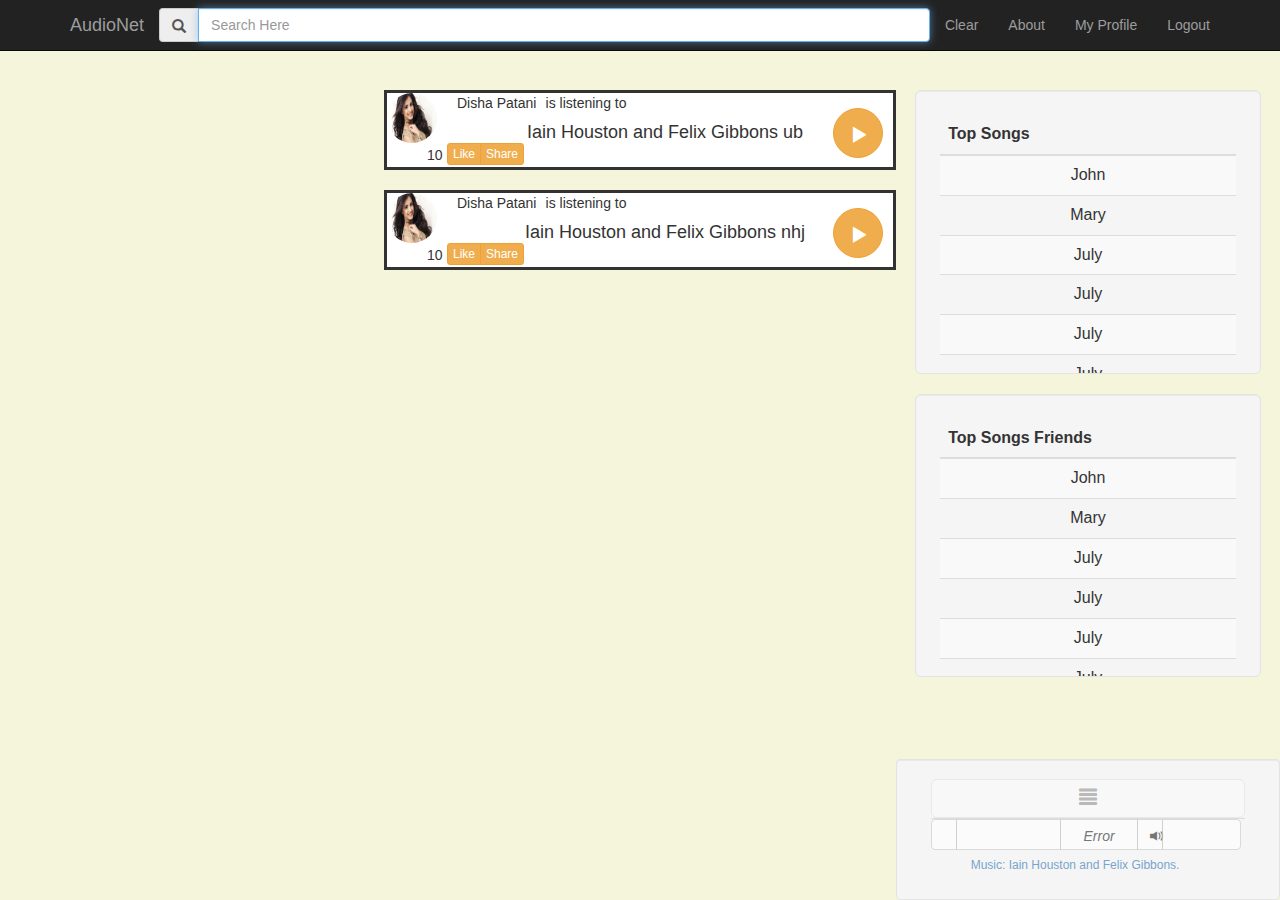
==== home.html @ dc8bb48f "Login Register complete" ====
<html>
	<head>
		<title>
			HOME PAGE
		</title>
		
		<link rel="stylesheet" href="css/styles.css">
		<link rel = "stylesheet" type = "text/css" href = "bootstrap-3.3.7/bootstrap/css/bootstrap.min.css">
		<link href="https://maxcdn.bootstrapcdn.com/bootstrap/3.3.1/css/bootstrap.min.css" rel="stylesheet">
		<link href="css/bootstrap3_player.css" rel="stylesheet">
	</head>

	<body style="background-color:beige;">
		<div header="head">
			<div class="hello navbar navbar-inverse navbar-fixed-top" >
				<div class="container">
					<div class="navbar-header">
						<button type="button" class="navbar-toggle" data-toggle="collapse" data-target=".navbar-collapse">
							<span class="icon-bar"></span>
							<span class="icon-bar"></span>
							<span class="icon-bar"></span>
						</button>
						<a class="navbar-brand" href="#">AudioNet</a>
					</div>
					<div class="navbar-collapse collapse" id="searchbar">
					
						<ul class="nav navbar-nav navbar-right">
							<li><a href="about.html">About</a></li>
							<li id="userPage">
								<a href="#@userpage"><i class="icon-user"></i> My Profile</a>
							</li>
							<li><a href="#logout" data-prevent="">Logout</a></li>
						</ul>
						<ul class="nav navbar-nav navbar-right">
							<li><a href="#" title="Start a new search">Clear</a></li>
						</ul>

					<form class="navbar-form">
							<div class="form-group" style="display:inline;">
								<div class="input-group" style="display:table;">
									<span class="input-group-addon" style="width:1%;"><span class="glyphicon glyphicon-search"></span></span>
									<input class="form-control" name="search" placeholder="Search Here" autocomplete="off" autofocus="autofocus" type="text">
								</div>
							</div>
						</form>

					</div><!--/.nav-collapse -->
				</div>
			</div>
		</div>

		<div id="page-body">
			
			<article class="feeds">
				<div class="feeditem">
					<div class="feeds-single">
						<div class="user">
							<div><img class="image img-circle" src="images/Disha-Patani.jpg"></div>
							<div class="user-name" style = "display:inline-block; margin-right:5%">Disha Patani 
							</div>
							<div class="action" style="display:inline-block"> is listening to </div>
							<div class="song" style="display:block;text-align:center"> <h4>Iain Houston and Felix Gibbons ub</h4></div>
						</div>
						<div class="like btn-group">
							<button type="button" class="btn-xs btn btn-warning">Like</button>
							<button type="button" class="btn-xs btn btn-warning">Share</button>
						</div>
						<div class="count">10</div>
						<div class="play">
							<button type="button" class=" btn btn-warning btn-circle btn-lg"><i class="glyphicon glyphicon-play"></i></button>
						</div>
					</div>
				</div>	
				
				<div class=" feeditem">
					<div class="feeds-single">
						<div class="user">
							<div><img class="image img-circle" src="images/Disha-Patani.jpg"></div>
							<div class="user-name" style = "display:inline-block; margin-right:5%">Disha Patani 
							</div>
							<div class="action" style="display:inline-block"> is listening to </div>
							<div class="song" style="display:block;text-align:center"> <h4>Iain Houston and Felix Gibbons nhj </h4></div>
						</div>
						<div class="like btn-group">
							<button type="button" class="btn-xs btn btn-warning">Like</button>
							<button type="button" class="btn-xs btn btn-warning">Share</button>
						</div>
						<div class="count">10</div>
						<div class="play">
							<button type="button" class=" btn btn-warning btn-circle btn-lg"><i class="glyphicon glyphicon-play"></i></button>
						</div>
					</div>	
				</div>	
			</article>

			<div id="song-list">

				<div id="top-songs-all" class="well well-lg">
					<table class="top-song table table-striped table-hover" >
							<thead>
								<tr>
									<th>Top Songs</th>
								</tr>
							</thead>
							<tbody>
								<tr align="center">
									<td>John</td>
								</tr>
								<tr align="center">
									<td>Mary</td>
								</tr>
								<tr align="center">
									<td>July</td>
								</tr>
								<tr align="center">
									<td>July</td>
								</tr>
								<tr align="center">
									<td>July</td>
								</tr>
								<tr align="center">
									<td>July</td>
								</tr>
								<tr align="center">
									<td>July</td>
								</tr>
								<tr align="center">
									<td>July</td>
								</tr>
								<tr align="center">
									<td>July</td>
								</tr>
								<tr align="center">
									<td>July</td>
								</tr>
							</tbody>
					</table>
				</div>

				<div id="top-songs-friends" class="well well-lg">
					<table class="top-song table table-striped table-hover" >
							<thead>
								<tr>
									<th>Top Songs Friends</th>
								</tr>
							</thead>
							<tbody>
								<tr align="center">
									<td>John</td>
								</tr>
								<tr align="center">
									<td>Mary</td>
								</tr>
								<tr align="center">
									<td>July</td>
								</tr>
								<tr align="center">
									<td>July</td>
								</tr>
								<tr align="center">
									<td>July</td>
								</tr>
								<tr align="center">
									<td>July</td>
								</tr>
								<tr align="center">
									<td>July</td>
								</tr>
								<tr align="center">
									<td>July</td>
								</tr>
								<tr align="center">
									<td>July</td>
								</tr>
								<tr align="center">
									<td>July</td>
								</tr>
							</tbody>
					</table>
				</div>

				<div id="footer">
					<div id="audio">

						<audio controls
									data-info-album-title="8874"
									data-info-artist="Iain Houston and Felix Gibbons"
									data-info-title="BeBop Aliens"
									data-info-label="Independent"
									data-info-year="2005"
									data-info-att="Music: Iain Houston and Felix Gibbons."
									data-info-att-link="https://github.com/iainhouston">
									<source src="http://playerdemo.iainhouston.com/tests/BeBopAliens.ogg" type="audio/ogg" />
									<source src="http://playerdemo.iainhouston.com/tests/BeBopAliens.mp3" type="audio/mpeg" />
									<a href="http://playerdemo.iainhouston.com/tests/BeBopAliens.mp3">BeBopAliens</a>
									An html5-capable browser is required to play this audio. 
						</audio>
					
					</div>
				</div>

			</div>
		</div>	

		<script src="https://ajax.googleapis.com/ajax/libs/jquery/1.11.1/jquery.min.js"></script>
	    <script src="https://maxcdn.bootstrapcdn.com/bootstrap/3.3.1/js/bootstrap.min.js"></script> 
	    <script src="js/bootstrap3_player.js"></script>
	    <script src="bootstrap-3.3.7/bootstrap/js/bootstrap.js"></script>
	</body>
</html>
---- css/styles.css ----
body {
	padding: 0;
	margin: 0;
	background-color:blue;
	font-family: 'Open Sans', sans-serif;
}

#header{
	background-color: #ff9900;
	color: black;
}
#login{
	float: right;
}
#search-bar{
	position: relative;
	top:25px;
	width: 100%;
	left: 10%;
}
#page-body{
	position: relative;
	top:10%;
}
#left{
	position: absolute;
	left: 2%;
	top: 10%;
	width: 30%
}
.feeds{
	background-color: #ebebe0;
	position: absolute;
	//float: left;
	left: 30%;
	width: 40%;
	height: 100%;

}
.feeds-single{
	position: relative;
	background-color: white;
	border: solid;
	width: 100%;
	height: 80px;
	margin-bottom: 20px;
}
#song-list{
	float: right;
	width: 30%;
	height: 70%;
}

#top-songs-all{
	position: relative;
	float: left;
	left: 5%;
	width: 90%;
	height: 45%;
	overflow: scroll;
}

#top-songs-friends{
	position: relative;
	float: left;
	left: 5%;
	width: 90%;
	height: 45%;
	overflow: scroll;
	//border: solid;
}

.image{
	float: left;
	position: relative;
	height: 50px;
	width: 50px;
	//left: -30px;	
}			
.like-img{
	height: 20px;
	width: 50px;	

}
.like-img-div{
	position: relative;
	left: 30px;
	//top: -30px;
}
#footer{
	position:fixed;
	//position: absolute;
	//position: relative;
	bottom:-20px;
	right:0px;
	width: 30%;
	max-height: 50%;
}
.audio{
	max-height: 90%;
}
.feed-head{
	height: 60px;
}
.like{
	position: relative;
	left: 60px;
	bottom: 10px;
}
.user-name{
	position: relative;
	left: 20px;
}
.count{
	position: relative;
	left: 40px;
	bottom: 30px;
}
.btn-circle.btn-lg {
  position: relative;
  width: 50px;
  height: 50px;
  padding: 10px 16px;
  font-size: 18px;
  line-height: 1.33;
  border-radius: 25px;
  left: 380px;
  bottom: 50px;
}

.play{
	position: relative;
	bottom: 50%;
	left: 13%;
}
.ttt{
    max-height: inherit;
    max-width: inherit;
}
.top-song{
	height: 50%;
	width: 50%;
}
---- css/bootstrap3_player.css ----
.playa input[type="range"] {  
  background-color: #ddd;
  border: 1px solid #bbb;
  border-radius: 0.5em;
  opacity: 0.5;
  height: 1em;
  top: 2px;
  position: relative;
}

.playa  .thumbnail  {
    width:100%;
}

/* sliders and buttons need a uniform height */
.playa .btn-group .btn {
    display:inline-block;
    float:none;
    height: 2.2em;
}

/*  contains the attribution link */
.playa .row:nth-child(4) { 
  overflow: hidden;
}

/* Acknowledgements:
To Glyphicons (http://glyphicons.com/) for the Halflings glyphs font */

/* .spin is used to rotate glyphicon glyphicon-refresh */
.spin {
  -webkit-animation: spin 2s infinite linear;
  -moz-animation: spin 2s infinite linear;
  -o-animation: spin 2s infinite linear;
  animation: spin 2s infinite linear;
}

@-moz-keyframes spin {
  from {
    -moz-transform: rotate(0deg);
  }
  to {
    -moz-transform: rotate(360deg);
  }
}

@-webkit-keyframes spin {
  from {
    -webkit-transform: rotate(0deg);
  }
  to {
    -webkit-transform: rotate(360deg);
  }
}

@keyframes spin {
  from {
    transform: rotate(0deg);
  }
  to {
    transform: rotate(360deg);
  }
}
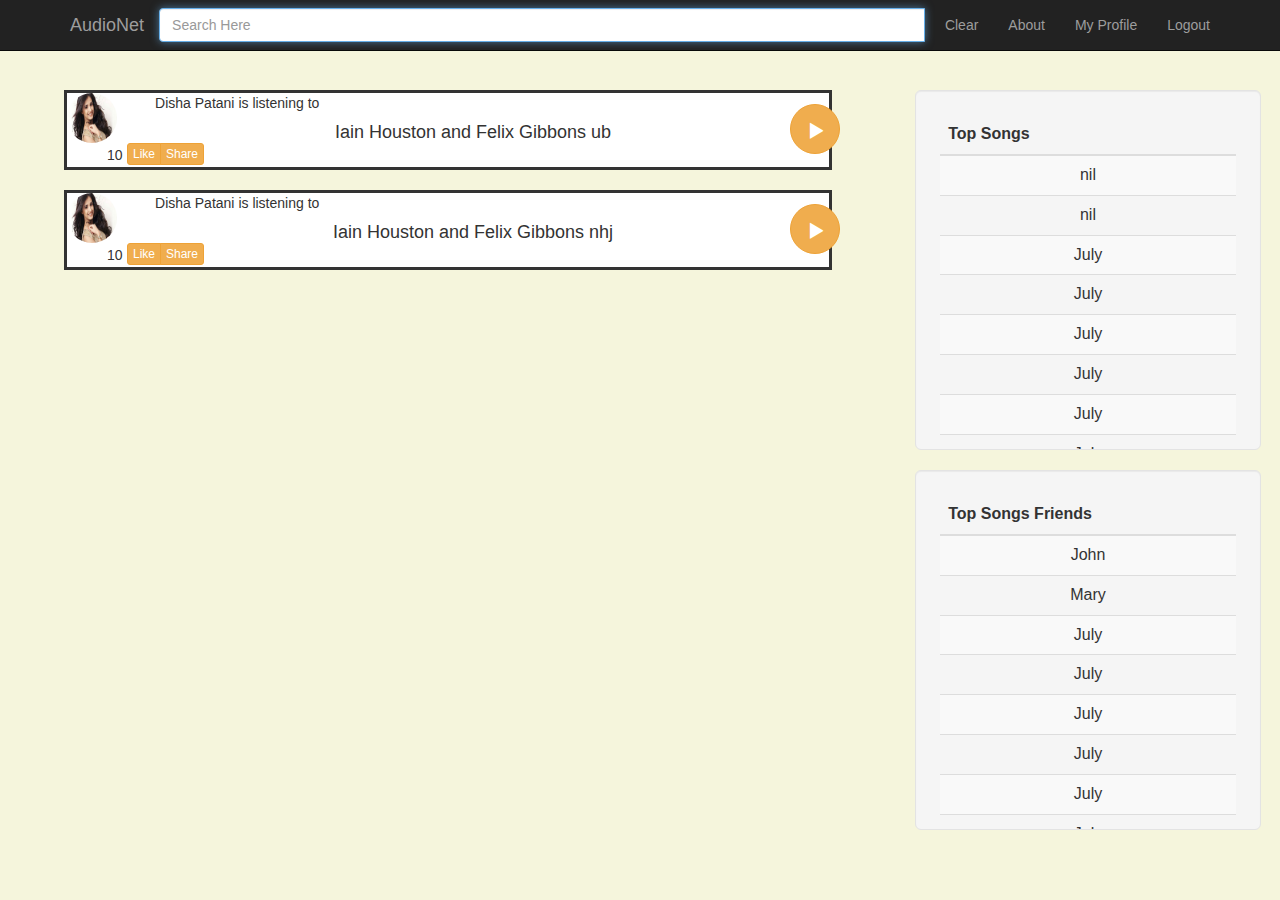
==== commit d8c7eb9c: "Mostly, complete" ====
--- a/home.html
+++ b/home.html
@@ -5,12 +5,17 @@
 		</title>
 		
 		<link rel="stylesheet" href="css/styles.css">
+		
+		<!-- jQuery -->
+		<script src="https://ajax.googleapis.com/ajax/libs/jquery/1.11.1/jquery.min.js"></script>
+		
+		<!-- bootstrap includes -->
 		<link rel = "stylesheet" type = "text/css" href = "bootstrap-3.3.7/bootstrap/css/bootstrap.min.css">
-		<link href="https://maxcdn.bootstrapcdn.com/bootstrap/3.3.1/css/bootstrap.min.css" rel="stylesheet">
-		<link href="css/bootstrap3_player.css" rel="stylesheet">
+	    <script src="bootstrap-3.3.7/bootstrap/js/bootstrap.js"></script>
+		
 	</head>
 
-	<body style="background-color:beige;">
+	<body style="background-color:beige;" onload="clear_session_song()">
 		<div header="head">
 			<div class="hello navbar navbar-inverse navbar-fixed-top" >
 				<div class="container">
@@ -25,11 +30,11 @@
 					<div class="navbar-collapse collapse" id="searchbar">
 					
 						<ul class="nav navbar-nav navbar-right">
-							<li><a href="about.html">About</a></li>
+							<li><a href="#">About</a></li>
 							<li id="userPage">
-								<a href="#@userpage"><i class="icon-user"></i> My Profile</a>
+								<a href="myprofile.html"><i class="icon-user"></i> My Profile</a>
 							</li>
-							<li><a href="#logout" data-prevent="">Logout</a></li>
+							<li><a href="logout.html" data-prevent="">Logout</a></li>
 						</ul>
 						<ul class="nav navbar-nav navbar-right">
 							<li><a href="#" title="Start a new search">Clear</a></li>
@@ -37,9 +42,10 @@
 
 					<form class="navbar-form">
 							<div class="form-group" style="display:inline;">
-								<div class="input-group" style="display:table;">
-									<span class="input-group-addon" style="width:1%;"><span class="glyphicon glyphicon-search"></span></span>
-									<input class="form-control" name="search" placeholder="Search Here" autocomplete="off" autofocus="autofocus" type="text">
+								<div class="input-group" style="display:table;width: 69%;">
+									
+									<input id="search" class="form-control" name="search" placeholder="Search Here" autocomplete="off" autofocus="autofocus" type="text" onkeyup="obj.getFood()">
+                                    <div id="search_result" style="background-color:white" width="100%" height="100%"></div>
 								</div>
 							</div>
 						</form>
@@ -56,8 +62,7 @@
 					<div class="feeds-single">
 						<div class="user">
 							<div><img class="image img-circle" src="images/Disha-Patani.jpg"></div>
-							<div class="user-name" style = "display:inline-block; margin-right:5%">Disha Patani 
-							</div>
+							<div class="user-name" style = "display:inline-block; margin-right:5%">Disha Patani</div>
 							<div class="action" style="display:inline-block"> is listening to </div>
 							<div class="song" style="display:block;text-align:center"> <h4>Iain Houston and Felix Gibbons ub</h4></div>
 						</div>
@@ -75,7 +80,7 @@
 				<div class=" feeditem">
 					<div class="feeds-single">
 						<div class="user">
-							<div><img class="image img-circle" src="images/Disha-Patani.jpg"></div>
+							<img class="image img-circle" src="images/Disha-Patani.jpg">
 							<div class="user-name" style = "display:inline-block; margin-right:5%">Disha Patani 
 							</div>
 							<div class="action" style="display:inline-block"> is listening to </div>
@@ -104,34 +109,34 @@
 							</thead>
 							<tbody>
 								<tr align="center">
-									<td>John</td>
+									<td id="top1">nil</td>
 								</tr>
 								<tr align="center">
-									<td>Mary</td>
+									<td id="top2">nil</td>
 								</tr>
 								<tr align="center">
-									<td>July</td>
+									<td id="top3">July</td>
 								</tr>
 								<tr align="center">
-									<td>July</td>
+									<td id="top4">July</td>
 								</tr>
 								<tr align="center">
-									<td>July</td>
+									<td id="top5">July</td>
 								</tr>
 								<tr align="center">
-									<td>July</td>
+									<td id="top6">July</td>
 								</tr>
 								<tr align="center">
-									<td>July</td>
+									<td id="to7">July</td>
 								</tr>
 								<tr align="center">
-									<td>July</td>
+									<td id="top8">July</td>
 								</tr>
 								<tr align="center">
-									<td>July</td>
+									<td id="top9">July</td>
 								</tr>
 								<tr align="center">
-									<td>July</td>
+									<td id="top10">July</td>
 								</tr>
 							</tbody>
 					</table>
@@ -178,33 +183,9 @@
 							</tbody>
 					</table>
 				</div>
-
-				<div id="footer">
-					<div id="audio">
-
-						<audio controls
-									data-info-album-title="8874"
-									data-info-artist="Iain Houston and Felix Gibbons"
-									data-info-title="BeBop Aliens"
-									data-info-label="Independent"
-									data-info-year="2005"
-									data-info-att="Music: Iain Houston and Felix Gibbons."
-									data-info-att-link="https://github.com/iainhouston">
-									<source src="http://playerdemo.iainhouston.com/tests/BeBopAliens.ogg" type="audio/ogg" />
-									<source src="http://playerdemo.iainhouston.com/tests/BeBopAliens.mp3" type="audio/mpeg" />
-									<a href="http://playerdemo.iainhouston.com/tests/BeBopAliens.mp3">BeBopAliens</a>
-									An html5-capable browser is required to play this audio. 
-						</audio>
-					
-					</div>
-				</div>
-
 			</div>
 		</div>	
 
-		<script src="https://ajax.googleapis.com/ajax/libs/jquery/1.11.1/jquery.min.js"></script>
-	    <script src="https://maxcdn.bootstrapcdn.com/bootstrap/3.3.1/js/bootstrap.min.js"></script> 
-	    <script src="js/bootstrap3_player.js"></script>
-	    <script src="bootstrap-3.3.7/bootstrap/js/bootstrap.js"></script>
+	    <script src="js/home.js"></script>
 	</body>
-</html>+</html>
--- a/css/styles.css
+++ b/css/styles.css
@@ -28,14 +28,12 @@
 	top: 10%;
 	width: 30%
 }
-.feeds{
-	background-color: #ebebe0;
-	position: absolute;
-	//float: left;
-	left: 30%;
-	width: 40%;
-	height: 100%;
-
+.feeds {
+    background-color: #ebebe0;
+    position: absolute;
+    left: 5%;
+    width: 60%;
+    height: 100%;
 }
 .feeds-single{
 	position: relative;
@@ -45,29 +43,29 @@
 	height: 80px;
 	margin-bottom: 20px;
 }
-#song-list{
-	float: right;
-	width: 30%;
-	height: 70%;
+
+ #song-list {
+    float: right;
+    width: 30%;
+    height: 80%;
 }
 
-#top-songs-all{
-	position: relative;
-	float: left;
-	left: 5%;
-	width: 90%;
-	height: 45%;
-	overflow: scroll;
+#top-songs-all {
+    position: relative;
+    float: left;
+    left: 5%;
+    width: 90%;
+    height: 50%;
+    overflow: scroll;
 }
 
-#top-songs-friends{
-	position: relative;
-	float: left;
-	left: 5%;
-	width: 90%;
-	height: 45%;
-	overflow: scroll;
-	//border: solid;
+#top-songs-friends {
+    position: relative;
+    float: left;
+    left: 5%;
+    width: 90%;
+    height: 50%;
+    overflow: scroll;
 }
 
 .image{
@@ -107,10 +105,11 @@
 	left: 60px;
 	bottom: 10px;
 }
-.user-name{
-	position: relative;
-	left: 20px;
+.user-name {
+    position: relative;
+    left: 5%;
 }
+
 .count{
 	position: relative;
 	left: 40px;
@@ -128,11 +127,12 @@
   bottom: 50px;
 }
 
-.play{
-	position: relative;
-	bottom: 50%;
-	left: 13%;
+.play {
+    position: relative;
+    bottom: 55%;
+    left: 45%;
 }
+
 .ttt{
     max-height: inherit;
     max-width: inherit;
@@ -142,3 +142,8 @@
 	width: 50%;
 }
 
+.result:hover {
+	background-color: bisque;
+	cursor: pointer;
+}
+
